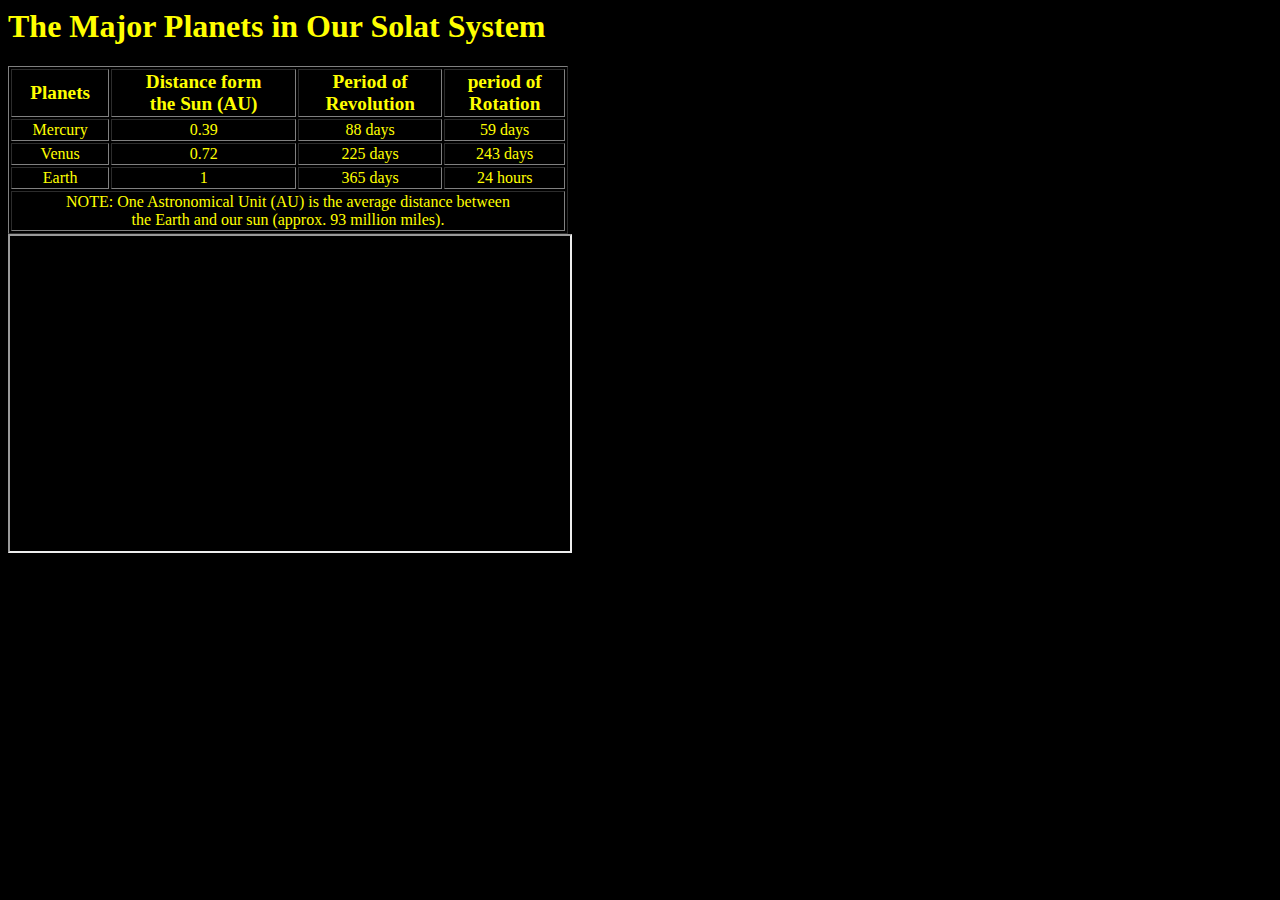
==== planets.html @ fa656505 "Add files via upload" ====
<!--NAME: Adrian Utz
    PROG PURPOSE: This webpage is about the planets in our solar system.
-->
<html lang="en">
    <head>
        <title>The Planets</title>
    </head>
    <body style="color:#ffff00; background-color:#000000; font-family: calabri;">
        <h1>The Major Planets in Our Solat System</h1>
        <table border="1" style="text-align:center;" width="560">
            <tr style="font-weight:bold; font-size:120%;">
                <td>Planets</td>
                <td>Distance form <br>the Sun (AU)</td>
                <td>Period of <br>Revolution</td>
                <td>period of <br>Rotation</td>
            </tr>
            <tr>
                <td>Mercury</td>
                <td>0.39</td>
                <td>88 days</td>
                <td>59 days</td>
            </tr>
            <tr>
                <td>Venus</td>
                <td>0.72</td>
                <td>225 days</td>
                <td>243 days</td>
            </tr>
            <tr>
                <td>Earth</td>
                <td>1</td>
                <td>365 days</td>
                <td>24 hours</td>
            </tr>
            <tr>
                <td colspan="4">NOTE: One Astronomical Unit (AU) is the average distance between<br> the Earth and our sun (approx. 93 million miles).</td>
            </tr>
        </table>
        <iframe width="560" height="315" src="https://www.youtube.com/embed/lcZTcfdZ3Ow"></iframe>
    </body>
</html>
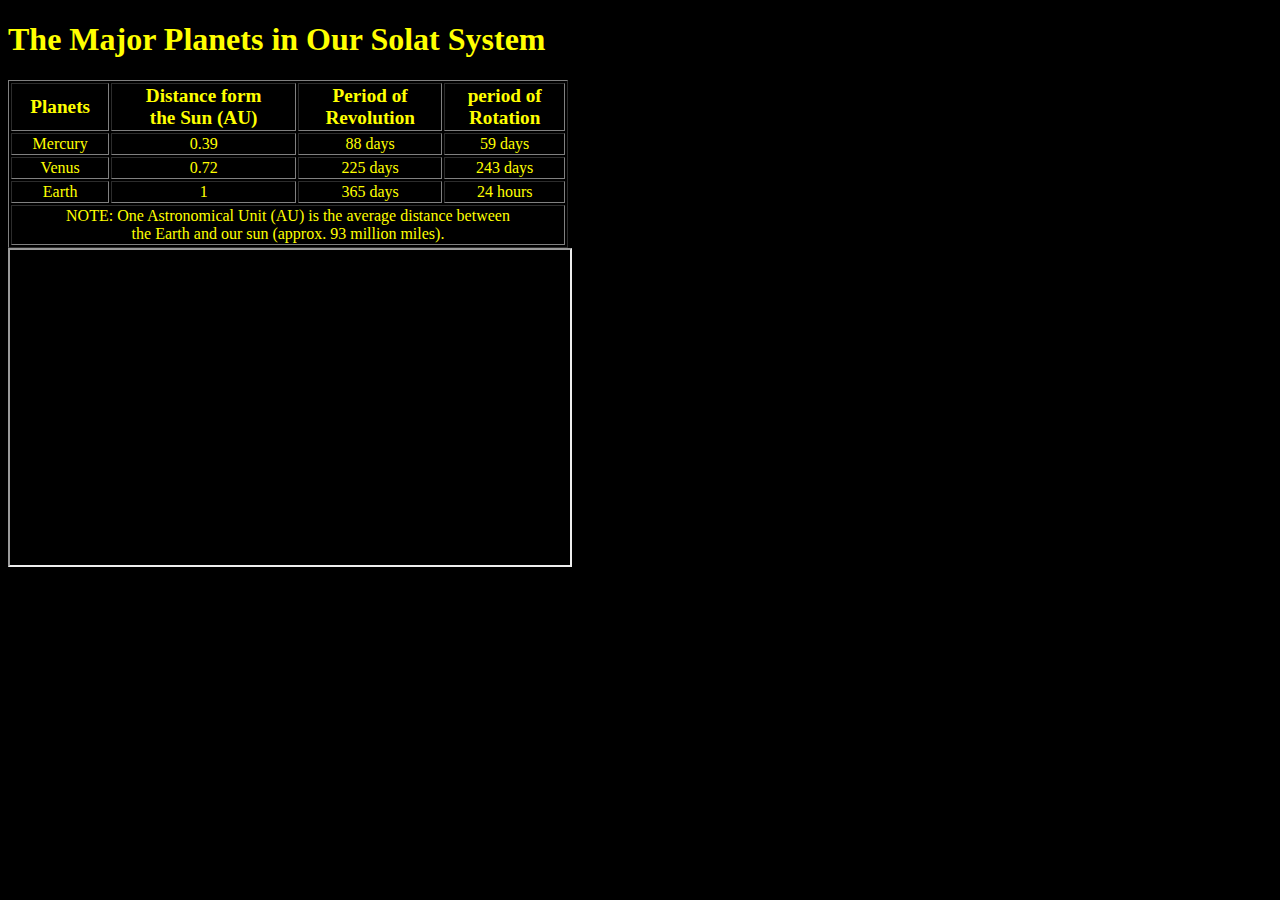
==== commit 681ec5b9: "Update planets.html" ====
--- a/planets.html
+++ b/planets.html
@@ -1,6 +1,7 @@
 <!--NAME: Adrian Utz
     PROG PURPOSE: This webpage is about the planets in our solar system.
 -->
+<!Doctype html>
 <html lang="en">
     <head>
         <title>The Planets</title>
@@ -38,4 +39,4 @@
         </table>
         <iframe width="560" height="315" src="https://www.youtube.com/embed/lcZTcfdZ3Ow"></iframe>
     </body>
-</html>+</html>
